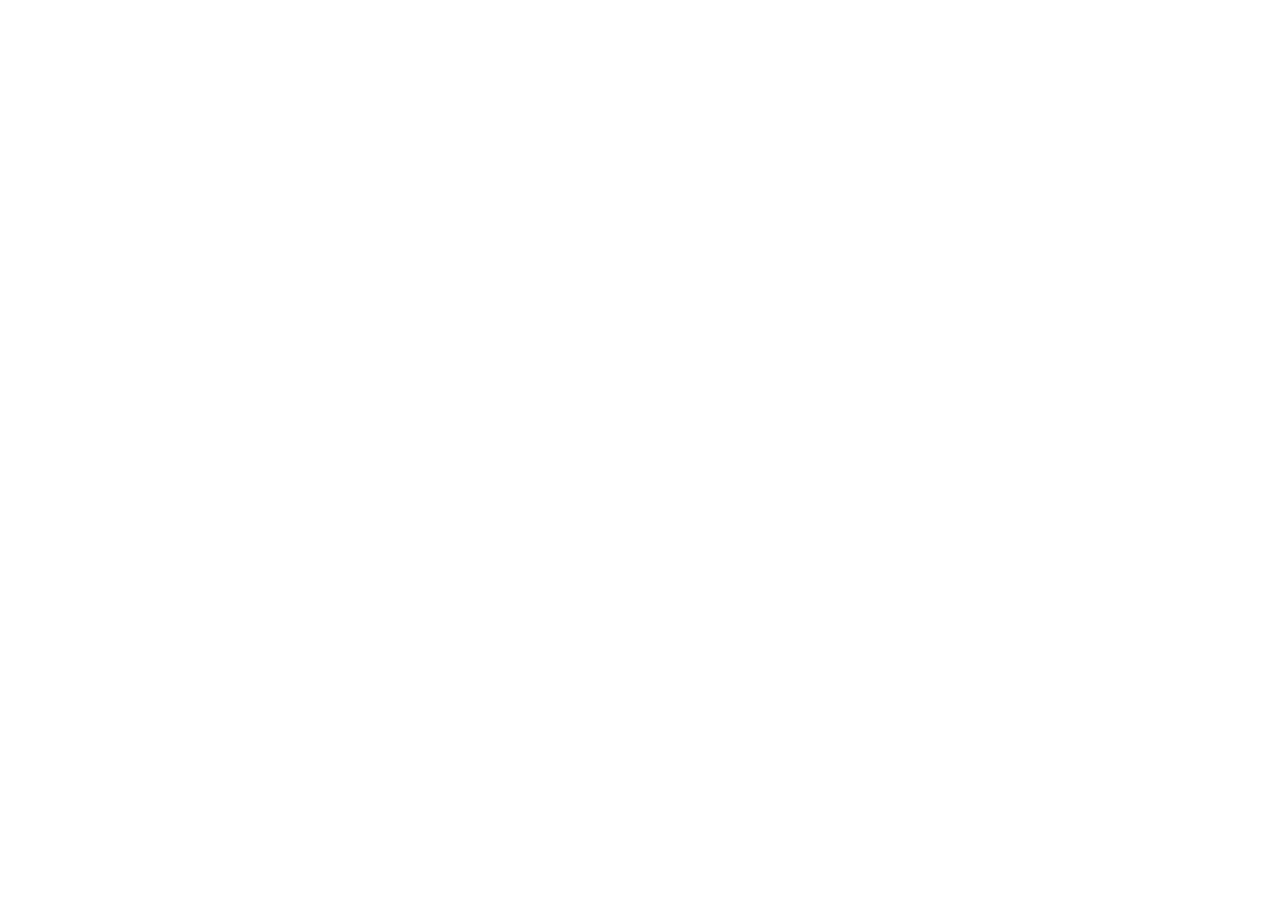
==== HTML/index.html @ 1e007edf "Learning How To Use JS" ====
<!DOCTYPE html>
<html lang="en">
<head>
    <meta charset="UTF-8">
    <meta http-equiv="X-UA-Compatible" content="IE=edge">
    <meta name="viewport" content="width=device-width, initial-scale=1.0">
    <title>Website</title>
    <link rel="stylesheet" href="styles.css">
</head>
<body>
    
<script src="index.js"></script>
</body>
</html>
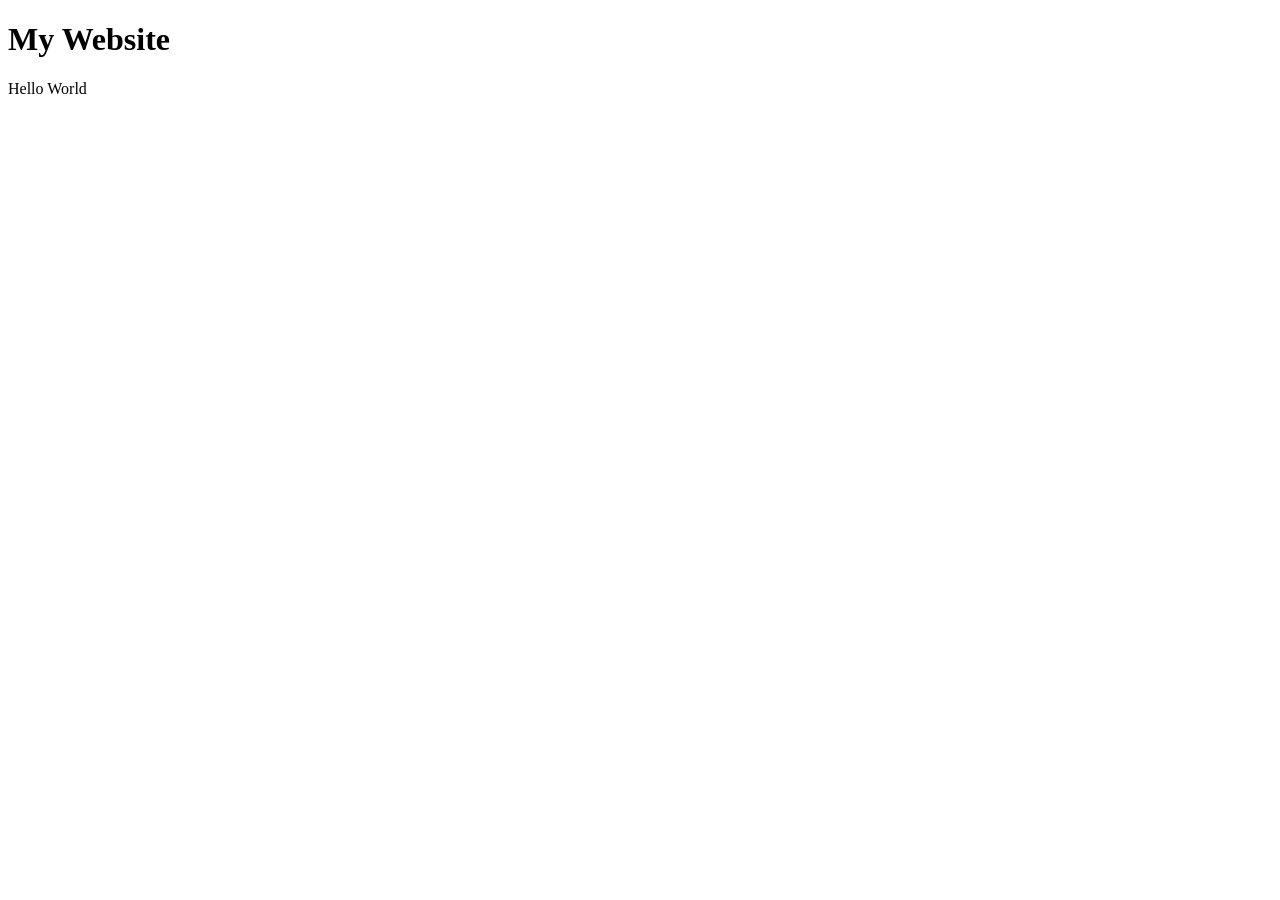
==== commit 76f60ef9: "trying to fix console errs" ====
--- a/HTML/index.html
+++ b/HTML/index.html
@@ -8,7 +8,8 @@
     <link rel="stylesheet" href="styles.css">
 </head>
 <body>
-    
-<script src="index.js"></script>
+  <h1>My Website</h1>  
+  <p>Hello World</p>
+  <script src="java.js"></script>
 </body>
 </html>
